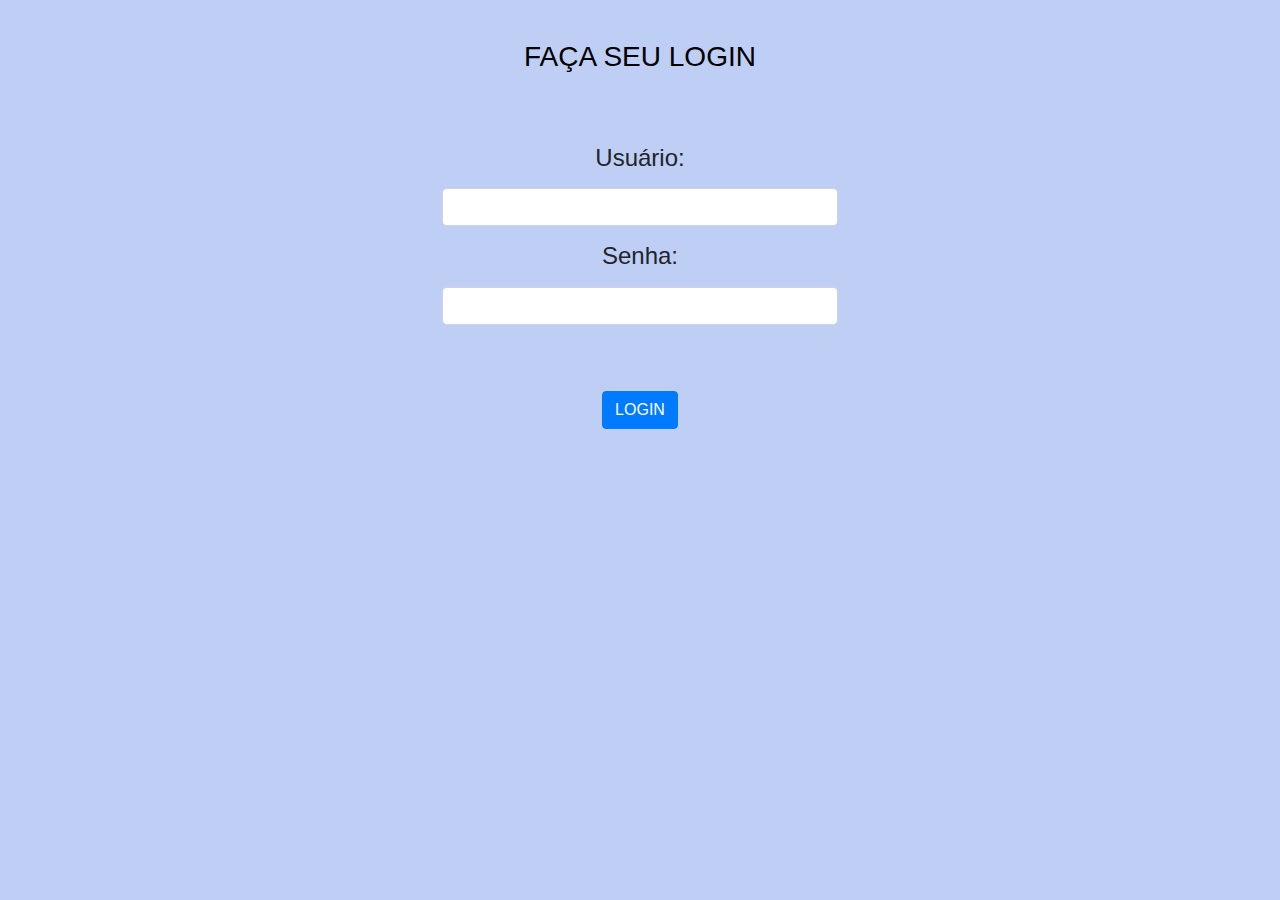
==== login.html @ 50deaaaf "Site Relax" ====
<!doctype html>
<html lang="pt-br">
  <head>
    <!-- Required meta tags -->
    <meta charset="utf-8">
    <meta name="viewport" content="width=device-width, initial-scale=1, shrink-to-fit=no">
    <link rel="stylesheet" href="estilos.css" />

    <!-- Bootstrap CSS -->
    <link rel="stylesheet" href="https://stackpath.bootstrapcdn.com/bootstrap/4.4.1/css/bootstrap.min.css" integrity="sha384-Vkoo8x4CGsO3+Hhxv8T/Q5PaXtkKtu6ug5TOeNV6gBiFeWPGFN9MuhOf23Q9Ifjh" crossorigin="anonymous">

    <title>LOGIN</title>
  </head>
  <body style = "background-color: rgb(191, 206, 245);">
    <h3 style="text-align: center; margin-top: 40px; background-color: rgb(191, 206, 245);">FAÇA SEU LOGIN</h3>

      <center><form id="login_form" style="margin-top: 70px;" action="RELAX.html">
        <div class="form-group col-md-4">
            <h4><label for="user_name">Usuário:</label></h4>
            <input type="text" class="form-control" id="user_name" aria-describedby="user_name" name="user_name">
        </div>
        <div class="form-group col-md-4">
            <h4><label for="user_password">Senha:</label></h4>
            <input type="password" class="form-control" id="user_password" name="user_password">
        </div>
        <p><button type="submit" class="btn btn-primary">LOGIN</button></p>
    </form></center>    

    <!-- Optional JavaScript -->
    <!-- jQuery first, then Popper.js, then Bootstrap JS -->
    <script src="https://code.jquery.com/jquery-3.5.1.js" integrity="sha256-QWo7LDvxbWT2tbbQ97B53yJnYU3WhH/C8ycbRAkjPDc=" crossorigin="anonymous"></script>
    <script src="https://code.jquery.com/jquery-3.4.1.slim.min.js" integrity="sha384-J6qa4849blE2+poT4WnyKhv5vZF5SrPo0iEjwBvKU7imGFAV0wwj1yYfoRSJoZ+n" crossorigin="anonymous"></script>
    <script src="https://cdn.jsdelivr.net/npm/popper.js@1.16.0/dist/umd/popper.min.js" integrity="sha384-Q6E9RHvbIyZFJoft+2mJbHaEWldlvI9IOYy5n3zV9zzTtmI3UksdQRVvoxMfooAo" crossorigin="anonymous"></script>
    <script src="https://stackpath.bootstrapcdn.com/bootstrap/4.4.1/js/bootstrap.min.js" integrity="sha384-wfSDF2E50Y2D1uUdj0O3uMBJnjuUD4Ih7YwaYd1iqfktj0Uod8GCExl3Og8ifwB6" crossorigin="anonymous"></script>
  </body>
</html>
---- estilos.css ----
.project-tab {
    padding: 10%;
    margin-top: -8%;
  }
  .project-tab #tabs{
    background: #007b5e;
    color: #eee;
    
  }
  .project-tab #tabs h6.section-title{
    color: #eee;
  }
  .project-tab #tabs .nav-tabs .nav-item.show .nav-link, .nav-tabs .nav-link.active {
    color: #0062cc;
    background-color: transparent;
    border-color: transparent transparent #f3f3f3;
    border-bottom: 3px solid !important;
    font-size: 16px;
    font-weight: bold;
  }
  .project-tab .nav-link {
    border: 1px solid transparent;
    border-top-left-radius: .25rem;
    border-top-right-radius: .25rem;
    color: #0062cc;
    font-size: 16px;
    font-weight: 600;
  }
  .project-tab .nav-link:hover {
    border: none;
  }
  .project-tab thead{
    background: #f3f3f3;
    color: #333;
  }
  .project-tab a{
    text-decoration: none;
    color: #333;
    font-weight: 600;
  }
  .header{
      background-color: powderblue;
      padding-top: 20px;  
  }
  .btn {
      border: none; /* Remove borders */
      color: white; /* Add a text color */
      padding: 14px 28px;  /*Add some padding */ 
      cursor: pointer; /* Add a pointer cursor on mouse-over */
      background-color: #2196F3;
      background: #0b7dda;
      margin-left: 2px;
      margin-right: 2px; 
      margin-top: 50px;
  
    }
    .btn2 {
  
      background-color: #2196F3;
      border: none;
      color: black;
      padding: 5px 10px;
      text-align: center;
      text-decoration: none;
      display: inline-block;
      margin: 4px 2px;
      cursor: pointer;
      border-radius: 16px;
      margin-right: 20px;
      float: right;
      font-size: 15px;
    }
    
    .logo
    {
        height: 200px;
        width: 200px;
        margin: 5px;
    }
   .cardPro
   {
     display: inline;
   }
  .main{
      background-color: powderblue;
      width: 100%;
  }
  .rodape{
      background-color: powderblue;
      text-align: center;
      color: black;
      
  }
  #carouselExampleSlidesOnly img{
      min-width: 100%;
      max-width: 100%;
      padding: 5%;
      text-align: center;
      
  }
  #carouselExampleControls{
      padding: 7%;
  }
  #carouselExampleSlidesOnly{
      text-align: center;
      width: 100%;
      
  }
  #carouselExampleIndicators{
      padding: 7%;
  }
  h1{
      color: black;
      font-size: small;
  }
  .playlist1{
      width: 100%;
      padding: 7%;
  }
  .playlist2{
      width: 100%;
      padding: 7%;
  }
  h2{
      color: black;
      font-size: small;
  }
  .card1{
      margin: 3%;
      padding: 7%;
      width: 100%;
      background-color:rgba(92, 83, 83, 0.24);
  }
  .card2{
      margin: 3%;
      padding: 7%;
      width: 100%;
      background-color:rgba(92, 83, 83, 0.24);
  }
  .card3{
      margin: 3%;
      padding: 7%;
      width: 100%;
      background-color:rgba(92, 83, 83, 0.24);
  }
  .card-body{
      color: black;
  }
  .card-img{
      width: 30%;
      background-color:rgba(92, 83, 83, 0.24);
      
  }
  h3{
      color: black;
  }
  .card.mb-03{
      border-bottom: 3%;
  }
  .card
  {
      text-align: center;
  
  }

@import url(https://fonts.googleapis.com/css?family=Raleway:400,500,700);
.snip1273 {
  font-family: Arial, Helvetica, sans-serif;
  position: relative;
  margin: 10px;
  min-width: 310px -60px;
  max-width: 310px;
  width: 100%;
  color: black;
  text-align: center;
  background-color: white;
  font-size: 18px;
}
.snip1273 * {
  -webkit-box-sizing: border-box;
  box-sizing: border-box;
  -webkit-transition: all 0.4s ease-in;
  transition: all 0.4s ease-in;
}
.snip1273 img {
  position: relative;
  max-width: 100%;
  vertical-align: top;
}
.snip1273 figcaption {
  position: absolute;
  top: 0;
  right: 0;
  width: 100%;
  height: 100%;
  z-index: 1;
  opacity: 0;
  padding: 20px 30px;
}
.snip1273 figcaption:before,
.snip1273 figcaption:after {
  width: 1px;
  height: 0;
}
.snip1273 figcaption:before {
  right: 0;
  top: 0;
}
.snip1273 figcaption:after {
  left: 0;
  bottom: 0;
}
.snip1273 h3,
.snip1273 p {
  line-height: 1.5em;
}
.snip1273 h3 {
  margin: 0 0 5px;
  font-weight: 700;
  text-transform: uppercase;
}
.snip1273 p {
  font-size: 0.8em;
  font-weight: 500;
  margin: 0 0 15px;
}
.snip1273 a {
  position: absolute;
  top: 0;
  bottom: 0;
  right: 0;
  left: 0;
  z-index: 1;
}
.snip1273:before,
.snip1273:after,
.snip1273 figcaption:before,
.snip1273 figcaption:after {
  position: absolute;
  content: '';
  background-color: #ffffff;
  z-index: 1;
  -webkit-transition: all 0.4s ease-in;
  transition: all 0.4s ease-in;
  opacity: 0.8;
}
.snip1273:before,
.snip1273:after {
  height: 1px;
  width: 0%;
}
.snip1273:before {
  top: 0;
  left: 0;
}
.snip1273:after {
  bottom: 0;
  right: 0;
}
.snip1273:hover img,
.snip1273.hover img {
  opacity: 0.4;
}
.snip1273:hover figcaption,
.snip1273.hover figcaption {
  opacity: 1;
}
.snip1273:hover figcaption:before,
.snip1273.hover figcaption:before,
.snip1273:hover figcaption:after,
.snip1273.hover figcaption:after {
  height: 100%;
}
.snip1273:hover:before,
.snip1273.hover:before,
.snip1273:hover:after,
.snip1273.hover:after {
  width: 100%;
}
.snip1273:hover:before,
.snip1273.hover:before,
.snip1273:hover:after,
.snip1273.hover:after,
.snip1273:hover figcaption:before,
.snip1273.hover figcaption:before,
.snip1273:hover figcaption:after,
.snip1273.hover figcaption:after {
  opacity: 0.1;
}
.fotosprofissionais
{
    margin-left: 40px;
    margin-right: 40px;
}

.jogosIMG
{
  width: 400px;
  height: 280px;
}

@media only screen and (min-width:768px){
    .loguin{
        font-size: xx-large;
        display: block;
        width: 100%;
    }
    .media{
        width: 100%;
    }
        .card1{
        min-width: 40%;
        height: 30%;
    }
    .card2{
        min-width: 40%;
        height: 30%;
    }
    .card3{
        min-width: 40%;
        height: 30%;
          }
    .card-body1{
        width: 300px;
        height: 300px ;
        
        }
        .card-text1{
            padding-right: 70px; 
        }
    }
  
  
  @media only screen and (min-width:568px) and (max-width:823px)
  {
      .header{
          min-width: 100%;
      }
      .main{
          min-width: 100%;
      }
      .rodape{
          min-width: 100%;
      }
      .nav{
          font-size: x-large;
      }
      #carouselExampleControls{
          width: 100%;
          text-align: center;
      }
      div.card-deck.my-2{
          max-width: 100%;
          padding: 3%;
      }
      button.btn.btn-primary
      {
          margin: 3%;
          text-align: center;
      }
      h4
      {
          max-width: 95%;
      }
      div.col-md-12.bg-dark.space.p-3
      {
          max-width: 97%;
      }
  
      html
      {
          width: 100%;
      }
  }
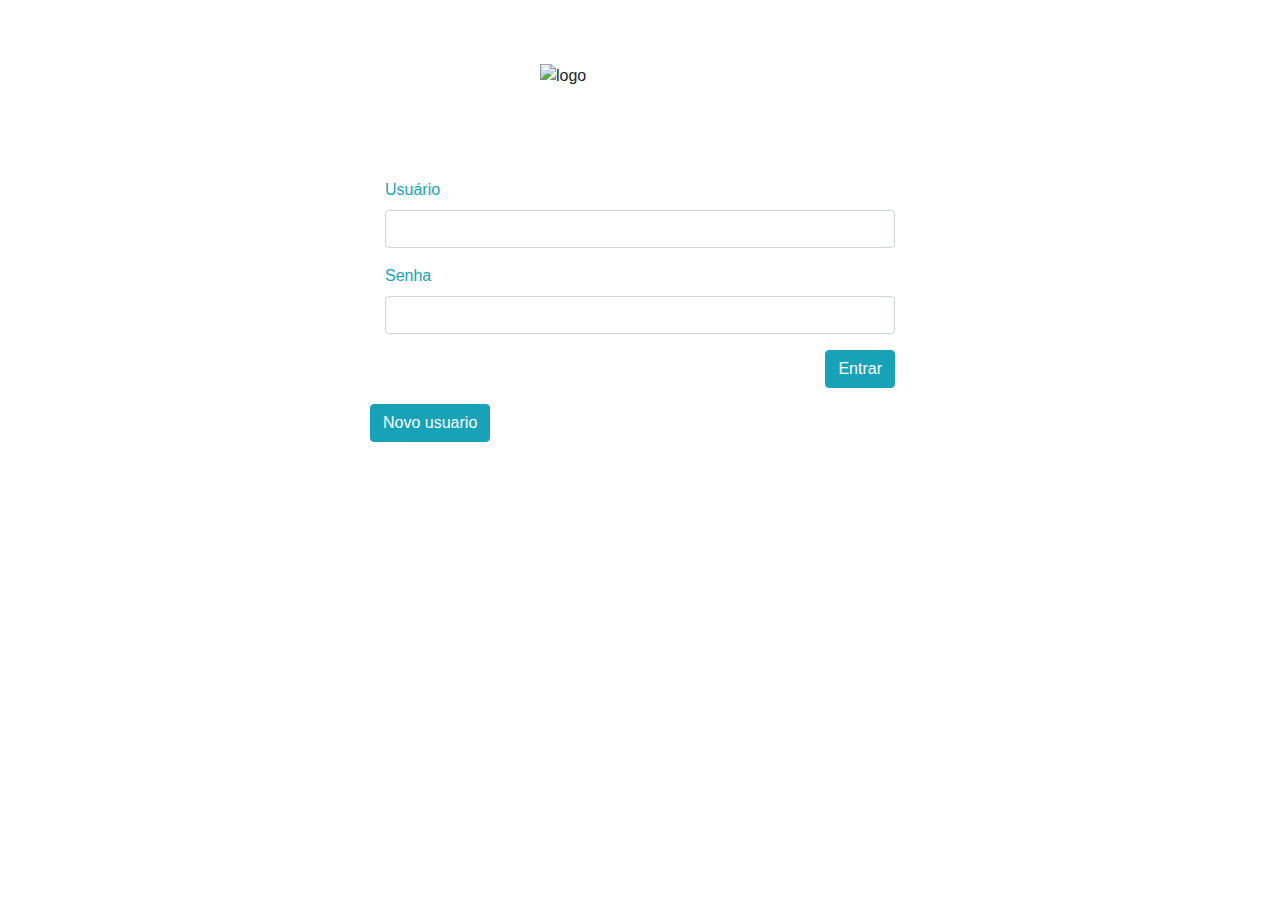
==== commit c9bf79cc: "Update login.html" ====
--- a/login.html
+++ b/login.html
@@ -1,36 +1,152 @@
-<!doctype html>
+<!DOCTYPE html>
 <html lang="pt-br">
-  <head>
-    <!-- Required meta tags -->
-    <meta charset="utf-8">
-    <meta name="viewport" content="width=device-width, initial-scale=1, shrink-to-fit=no">
-    <link rel="stylesheet" href="estilos.css" />
 
-    <!-- Bootstrap CSS -->
-    <link rel="stylesheet" href="https://stackpath.bootstrapcdn.com/bootstrap/4.4.1/css/bootstrap.min.css" integrity="sha384-Vkoo8x4CGsO3+Hhxv8T/Q5PaXtkKtu6ug5TOeNV6gBiFeWPGFN9MuhOf23Q9Ifjh" crossorigin="anonymous">
+<head>
+	<meta charset="UTF-8">
+	<meta name="viewport" content="width=device-width, initial-scale=1.0">
+	<title>Login</title>
+	<link rel="stylesheet" href="https://maxcdn.bootstrapcdn.com/bootstrap/4.0.0/css/bootstrap.min.css" integrity="sha384-Gn5384xqQ1aoWXA+058RXPxPg6fy4IWvTNh0E263XmFcJlSAwiGgFAW/dAiS6JXm"
+     crossorigin="anonymous">
+     <style type="text/css">
+         img {width: 200px;
+            display: block;
+    margin-left: auto;
+    margin-right: auto;
+padding-top: 5%;}
+        </style>
+     
+</head>
 
-    <title>LOGIN</title>
-  </head>
-  <body style = "background-color: rgb(191, 206, 245);">
-    <h3 style="text-align: center; margin-top: 40px; background-color: rgb(191, 206, 245);">FAÇA SEU LOGIN</h3>
+<body>
+    <div id="logo"><img src="imagens/LOGO.png" class="logo" alt="logo"></div>
+	<div id="login">
+		<h3 class="text-center text-white pt-5">Novo Usuário</h3>
+		<div class="container">
+			<div id="login-row" class="row justify-content-center align-items-center">
+				<div id="login-column" class="col-md-6">
+					<div id="login-box" class="col-md-12">
+						<form id="login-form" class="form" method="post" onsubmit="loginUser (this)">
+							
+							<div class="form-group">
+								<label for="username" class="text-info">Usuário</label><br>
+                                <input type="text" name="username" id="username" class="form-control">
+                            </div>
+                            <div class="form-group">
+                                <label for="password" class="text-info">Senha</label><br>
+                                <input type="text" name="password" id="password" class="form-control">
+                            </div>
+                            <div class="form-group text-right">                                
+                                <input type="submit" name="submit" class="btn btn-info btn-md" value="Entrar">
+                            </div>
+                        </form>
+                    </div>
+                    <button type="button" class="btn btn-info" data-toggle="modal" data-target="#loginModal">Novo usuario</button>
+                </div>
+            </div>
+        </div>
+    </div>    
 
-      <center><form id="login_form" style="margin-top: 70px;" action="RELAX.html">
-        <div class="form-group col-md-4">
-            <h4><label for="user_name">Usuário:</label></h4>
-            <input type="text" class="form-control" id="user_name" aria-describedby="user_name" name="user_name">
+  <!-- Modal -->
+  <div class="modal fade" id="loginModal" tabindex="-1" role="dialog" aria-labelledby="loginModalLabel" aria-hidden="true">
+    <div class="modal-dialog" role="document">
+      <div class="modal-content">
+        <div class="modal-header">
+          <h5 class="modal-title" id="loginModalLabel">Login App</h5>
+          <button type="button" class="close" data-dismiss="modal" aria-label="Close">
+            <span aria-hidden="true">&times;</span>
+          </button>
         </div>
-        <div class="form-group col-md-4">
-            <h4><label for="user_password">Senha:</label></h4>
-            <input type="password" class="form-control" id="user_password" name="user_password">
+        <div class="modal-body">
+            <div id="login-box" class="col-md-12">
+                <form id="login-form" class="form" method="post" onsubmit="loginUser (this)">
+                    <h3 class="text-center text-info">Novo usuário</h3>
+                    <div class="form-group">
+                        <label for="login" class="text-info">Usuário</label><br>
+                        <input type="text" name="txt_login" id="txt_login" class="form-control">
+                    </div>
+                    <div class="form-group">
+                        <label for="nome" class="text-info">Nome completo</label><br>
+                        <input type="text" name="txt_nome" id="txt_nome" class="form-control">
+                    </div>
+                    <div class="form-group">
+                        <label for="email" class="text-info">email</label><br>
+                        <input type="text" name="txt_email" id="txt_email" class="form-control">
+                    </div>
+                    <div class="form-group">
+                        <label for="senha" class="text-info">Senha</label><br>
+                        <input type="password" name="txt_senha" id="txt_senha" class="form-control">
+                    </div>
+                    <div class="form-group">
+                        <label for="senha2" class="text-info">Confirmação de Senha</label><br>
+                        <input type="password" name="txt_senha2" id="txt_senha2" class="form-control">
+                    </div>
+                </form>
+            </div>
         </div>
-        <p><button type="submit" class="btn btn-primary">LOGIN</button></p>
-    </form></center>    
+        <div class="modal-footer">
+          <button type="button" class="btn btn-secondary" data-dismiss="modal">Cancelar</button>
+          <button type="button" id="btn_salvar" class="btn btn-info">Salvar</button>
+        </div>
+      </div>
+    </div>
+  </div>
 
-    <!-- Optional JavaScript -->
-    <!-- jQuery first, then Popper.js, then Bootstrap JS -->
-    <script src="https://code.jquery.com/jquery-3.5.1.js" integrity="sha256-QWo7LDvxbWT2tbbQ97B53yJnYU3WhH/C8ycbRAkjPDc=" crossorigin="anonymous"></script>
-    <script src="https://code.jquery.com/jquery-3.4.1.slim.min.js" integrity="sha384-J6qa4849blE2+poT4WnyKhv5vZF5SrPo0iEjwBvKU7imGFAV0wwj1yYfoRSJoZ+n" crossorigin="anonymous"></script>
-    <script src="https://cdn.jsdelivr.net/npm/popper.js@1.16.0/dist/umd/popper.min.js" integrity="sha384-Q6E9RHvbIyZFJoft+2mJbHaEWldlvI9IOYy5n3zV9zzTtmI3UksdQRVvoxMfooAo" crossorigin="anonymous"></script>
-    <script src="https://stackpath.bootstrapcdn.com/bootstrap/4.4.1/js/bootstrap.min.js" integrity="sha384-wfSDF2E50Y2D1uUdj0O3uMBJnjuUD4Ih7YwaYd1iqfktj0Uod8GCExl3Og8ifwB6" crossorigin="anonymous"></script>
-  </body>
-</html>+    <script src="login.js"></script>
+    <script>
+        
+        // Declara uma função para processar o formulário de login
+        function processaFormLogin (event) {                
+                // Cancela a submissão do formulário para tratar sem fazer refresh da tela
+                event.preventDefault ();
+
+                // Obtem os dados de login e senha a partir do formulário de login
+                var username = document.getElementById('username').value;
+                var password = document.getElementById('password').value;
+
+                // Valida login e se estiver ok, redireciona para tela inicial da aplicação
+                resultadoLogin = loginUser (username, password);
+                if (resultadoLogin) {
+                    window.location.href = 'RELAX.html';
+                }
+                else { // Se login falhou, avisa ao usuário
+                    alert ('Usuário ou senha incorretos');
+                }
+        }
+
+        function salvaLogin (event) {
+            // Cancela a submissão do formulário para tratar sem fazer refresh da tela
+            event.preventDefault ();
+
+            // Obtem os dados do formulário
+            let login  = document.getElementById('txt_login').value;
+            let nome   = document.getElementById('txt_nome').value;
+            let email  = document.getElementById('txt_email').value;
+            let senha  = document.getElementById('txt_senha').value;
+            let senha2 = document.getElementById('txt_senha2').value;
+            if (senha != senha2) {
+                alert ('As senhas informadas não conferem.');
+                return
+            }
+
+            // Adiciona o usuário no banco de dados
+            addUser (nome, login, senha, email);
+            alert ('Usuário salvo com sucesso. Proceda com o login para ');
+
+            // Oculta a div modal do login
+            //document.getElementById ('loginModal').style.display = 'none';
+            $('#loginModal').modal('hide');
+        }
+
+        // Associa a funçao processaFormLogin  formulário adicionado um manipulador do evento submit
+        document.getElementById ('login-form').addEventListener ('submit', processaFormLogin);
+
+
+        // Associar salvamento ao botao
+        document.getElementById ('btn_salvar').addEventListener ('click', salvaLogin);        
+    </script>
+
+    <script src="https://code.jquery.com/jquery-3.2.1.slim.min.js" integrity="sha384-KJ3o2DKtIkvYIK3UENzmM7KCkRr/rE9/Qpg6aAZGJwFDMVNA/GpGFF93hXpG5KkN" crossorigin="anonymous"></script>
+    <script src="https://cdnjs.cloudflare.com/ajax/libs/popper.js/1.12.9/umd/popper.min.js" integrity="sha384-ApNbgh9B+Y1QKtv3Rn7W3mgPxhU9K/ScQsAP7hUibX39j7fakFPskvXusvfa0b4Q" crossorigin="anonymous"></script>
+    <script src="https://maxcdn.bootstrapcdn.com/bootstrap/4.0.0/js/bootstrap.min.js" integrity="sha384-JZR6Spejh4U02d8jOt6vLEHfe/JQGiRRSQQxSfFWpi1MquVdAyjUar5+76PVCmYl" crossorigin="anonymous"></script>    
+</body>
+</html>
